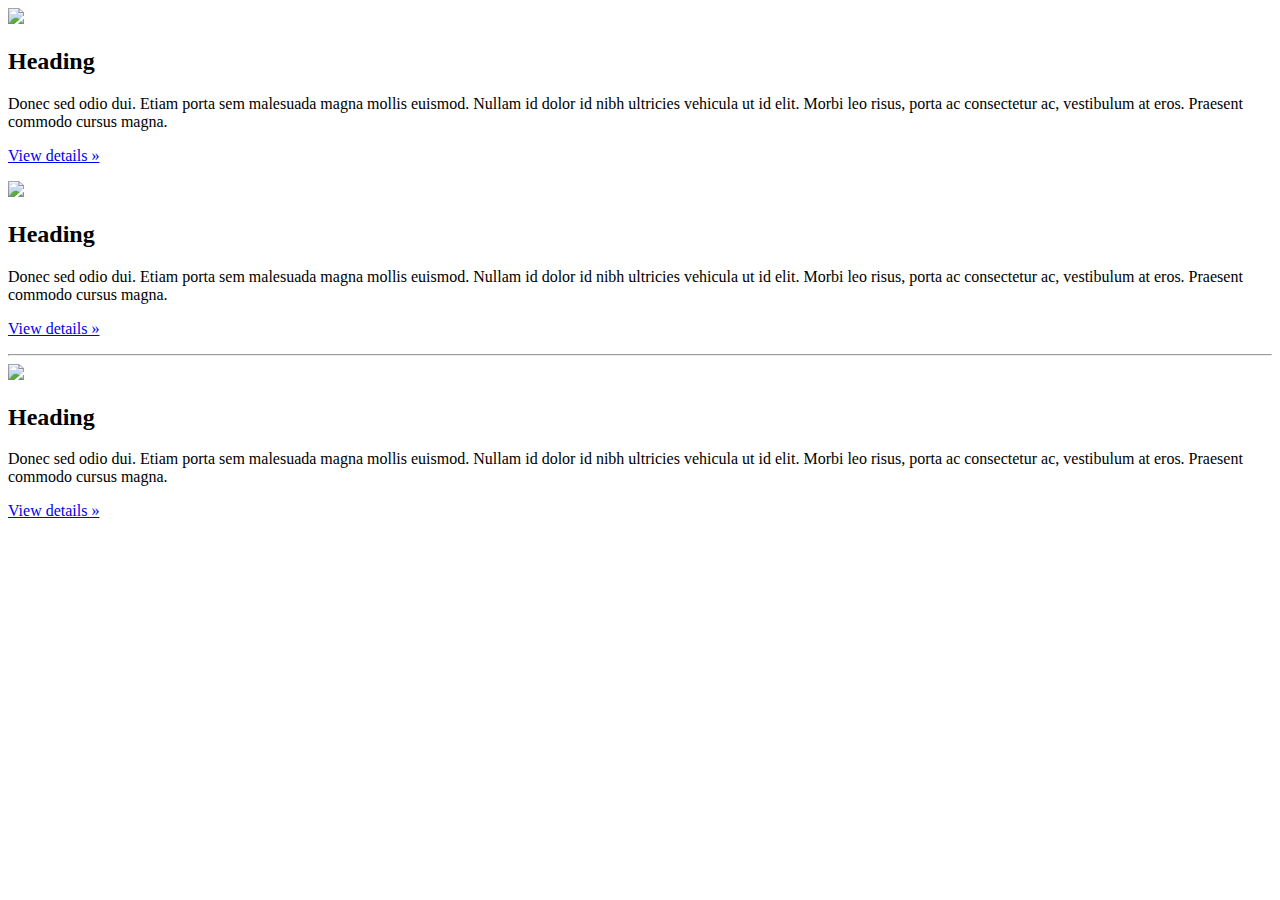
==== Week1/index.html @ 4756628e "no message" ====
<!DOCTYPE html>
<html lang="en">
    <head>
        <title>Stamford International University</title>
        
        <!-- Latest compiled and minified CSS --> 
 <link rel="stylesheet" href="https://maxcdn.bootstrapcdn.com/bootstrap/3.3.6/css/bootstrap.min.css" integrity="sha384-1q8mTJOASx8j1Au+a5WDVnPi2lkFfwwEAa8hDDdjZlpLegxhjVME1fgjWPGmkzs7" crossorigin="anonymous"> 

<!-- Optional theme --> 
 <link rel="stylesheet" href="https://maxcdn.bootstrapcdn.com/bootstrap/3.3.6/css/bootstrap-theme.min.css" integrity="sha384-fLW2N01lMqjakBkx3l/M9EahuwpSfeNvV63J5ezn3uZzapT0u7EYsXMjQV+0En5r" 
crossorigin="anonymous"> 

 <!-- Latest compiled and minified JavaScript --> 
 <script src="https://maxcdn.bootstrapcdn.com/bootstrap/3.3.6/js/bootstrap.min.js" integrity="sha384-0mSbJDEHialfmuBBQP6A4Qrprq5OVfW37PRR3j5ELqxss1yVqOtnepnHVP9aJ7xS" crossorigin="anonymous"></script>
</head>
  
  <body>
      <div class="container">
          <div class="row">
              
                <div class="col-md-4"> 
                   <img class="img-circle" src="http://placehold.it/140x140" /> 
        
        <h2>Heading</h2>
        <p>Donec sed odio dui. Etiam porta sem malesuada magna mollis 
        euismod. Nullam id dolor id nibh ultricies vehicula ut id elit. 
        Morbi leo risus, porta ac consectetur ac, vestibulum at eros. 
        Praesent commodo cursus magna.</p>
<p><a class="btn btn-default" href="#" role="button">View 
details »</a></p> 
</div>
       
        
        <div class="col-md-4"> 
            <img class="img-circle" src="http://placehold.it/140x140" /> 
        
            <h2>Heading</h2>
<p>Donec sed odio dui. Etiam porta sem malesuada magna mollis 
euismod. Nullam id dolor id nibh ultricies vehicula ut id elit. 
Morbi leo risus, porta ac consectetur ac, vestibulum at eros. 
Praesent commodo cursus magna.</p>
<p><a class="btn btn-default" href="#" role="button">View details »</a></p> </div> 
    </div> 
 
 <hr>
           
 <div class="row">         
    <div class="col-md-5"> 
        <img class="img-circle" src="http://placehold.it/140x140" /> 
        
    <h2>Heading</h2>

<p>Donec sed odio dui. Etiam porta sem malesuada magna mollis 
euismod. Nullam id dolor id nibh ultricies vehicula ut id elit. 
Morbi leo risus, porta ac consectetur ac, vestibulum at eros. 
Praesent commodo cursus magna.</p>

<p><a class="btn btn-default" href="#" role="button">View 
details »</a></p> </div>
  
       </div>                 
      </div>
  
  </body>

</html>
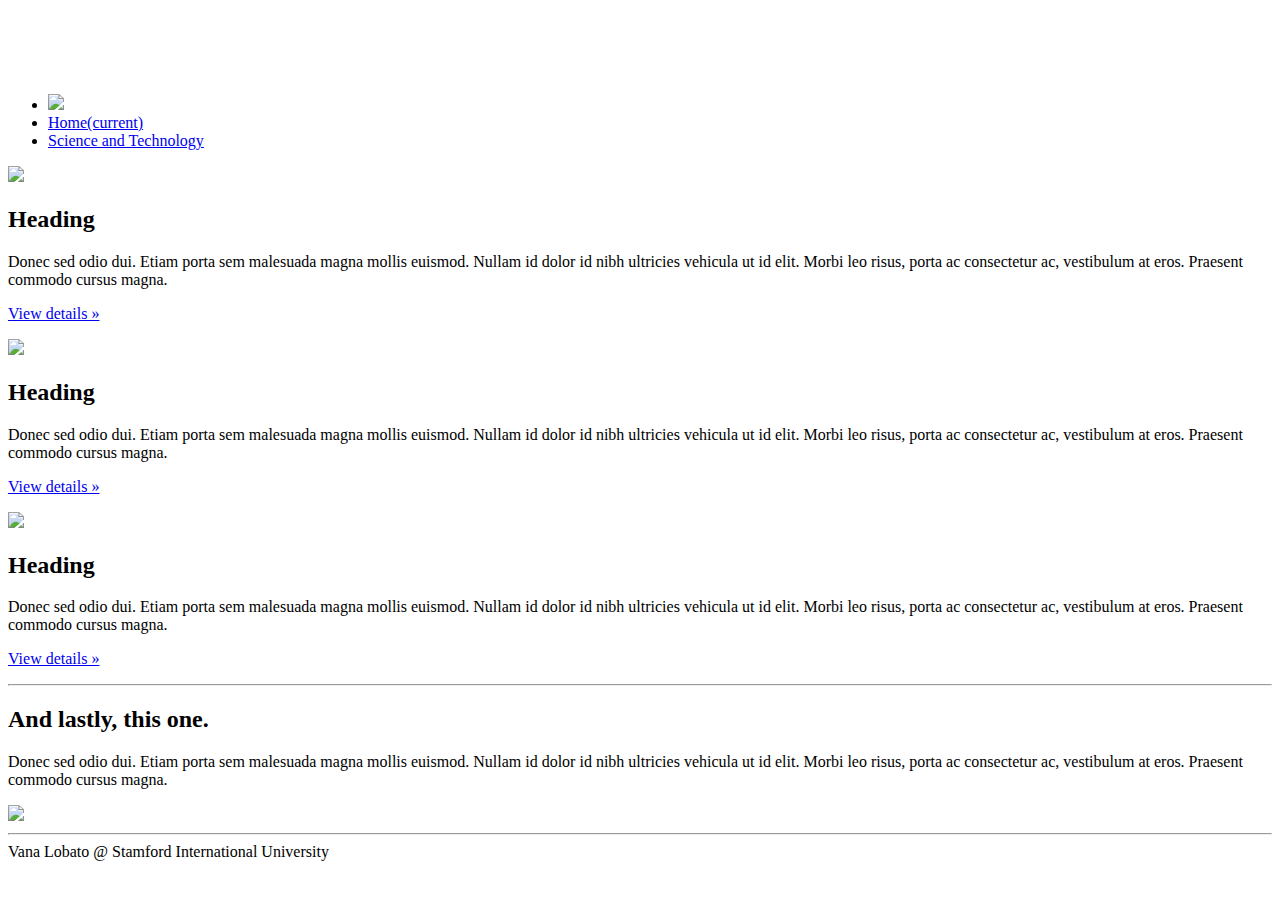
==== commit ebf5b4b4: "just changed" ====
--- a/Week1/index.html
+++ b/Week1/index.html
@@ -1,66 +1,78 @@
 <!DOCTYPE html>
 <html lang="en">
-    <head>
-        <title>Stamford International University</title>
+
+<head>
+    <title>Stamford International University</title>
+
+    <!-- Latest compiled and minified CSS -->
+    <link rel="stylesheet" href="https://maxcdn.bootstrapcdn.com/bootstrap/3.3.6/css/bootstrap.min.css" integrity="sha384-1q8mTJOASx8j1Au+a5WDVnPi2lkFfwwEAa8hDDdjZlpLegxhjVME1fgjWPGmkzs7"
+    crossorigin="anonymous">
+
+    <!-- Optional theme -->
+    <link rel="stylesheet" href="https://maxcdn.bootstrapcdn.com/bootstrap/3.3.6/css/bootstrap-theme.min.css" integrity="sha384-fLW2N01lMqjakBkx3l/M9EahuwpSfeNvV63J5ezn3uZzapT0u7EYsXMjQV+0En5r"
+    crossorigin="anonymous">
+
+    <!-- Latest compiled and minified JavaScript -->
+    <script src="https://maxcdn.bootstrapcdn.com/bootstrap/3.3.6/js/bootstrap.min.js" integrity="sha384-0mSbJDEHialfmuBBQP6A4Qrprq5OVfW37PRR3j5ELqxss1yVqOtnepnHVP9aJ7xS"
+    crossorigin="anonymous"></script>
+</head>
+<style>
+    body {
+        padding-top: 70px;
+    }
+</style>
+<body>
+    
+    <nav class="navbar navbar-default navbar-fixed-top">
+        <div class="container-fluid">
+       <ul class="nav navbar-nav">
+           <li><img class="img" src="Stamford.png" /></li>
+        <li class="active"><a href="#">Home<span class="sr-only">(current)</span></a></li>
+        <li><a href="#">Science and Technology</a></li>
+        </ul>
+        </div>
+        </nav>
         
-        <!-- Latest compiled and minified CSS --> 
- <link rel="stylesheet" href="https://maxcdn.bootstrapcdn.com/bootstrap/3.3.6/css/bootstrap.min.css" integrity="sha384-1q8mTJOASx8j1Au+a5WDVnPi2lkFfwwEAa8hDDdjZlpLegxhjVME1fgjWPGmkzs7" crossorigin="anonymous"> 
+    <div class="container">
+        <div class="row">
 
-<!-- Optional theme --> 
- <link rel="stylesheet" href="https://maxcdn.bootstrapcdn.com/bootstrap/3.3.6/css/bootstrap-theme.min.css" integrity="sha384-fLW2N01lMqjakBkx3l/M9EahuwpSfeNvV63J5ezn3uZzapT0u7EYsXMjQV+0En5r" 
-crossorigin="anonymous"> 
-
- <!-- Latest compiled and minified JavaScript --> 
- <script src="https://maxcdn.bootstrapcdn.com/bootstrap/3.3.6/js/bootstrap.min.js" integrity="sha384-0mSbJDEHialfmuBBQP6A4Qrprq5OVfW37PRR3j5ELqxss1yVqOtnepnHVP9aJ7xS" crossorigin="anonymous"></script>
-</head>
-  
-  <body>
-      <div class="container">
-          <div class="row">
-              
-                <div class="col-md-4"> 
-                   <img class="img-circle" src="http://placehold.it/140x140" /> 
-        
-        <h2>Heading</h2>
-        <p>Donec sed odio dui. Etiam porta sem malesuada magna mollis 
-        euismod. Nullam id dolor id nibh ultricies vehicula ut id elit. 
-        Morbi leo risus, porta ac consectetur ac, vestibulum at eros. 
-        Praesent commodo cursus magna.</p>
-<p><a class="btn btn-default" href="#" role="button">View 
-details »</a></p> 
-</div>
-       
-        
-        <div class="col-md-4"> 
-            <img class="img-circle" src="http://placehold.it/140x140" /> 
-        
-            <h2>Heading</h2>
-<p>Donec sed odio dui. Etiam porta sem malesuada magna mollis 
-euismod. Nullam id dolor id nibh ultricies vehicula ut id elit. 
-Morbi leo risus, porta ac consectetur ac, vestibulum at eros. 
-Praesent commodo cursus magna.</p>
-<p><a class="btn btn-default" href="#" role="button">View details »</a></p> </div> 
-    </div> 
- 
- <hr>
-           
- <div class="row">         
-    <div class="col-md-5"> 
-        <img class="img-circle" src="http://placehold.it/140x140" /> 
-        
-    <h2>Heading</h2>
-
-<p>Donec sed odio dui. Etiam porta sem malesuada magna mollis 
-euismod. Nullam id dolor id nibh ultricies vehicula ut id elit. 
-Morbi leo risus, porta ac consectetur ac, vestibulum at eros. 
-Praesent commodo cursus magna.</p>
-
-<p><a class="btn btn-default" href="#" role="button">View 
-details »</a></p> </div>
-  
-       </div>                 
-      </div>
-  
-  </body>
+            <div class="col-md-4">
+                <img class="img-circle" src="http://placehold.it/140x140" />
+                <h2>Heading</h2>
+                <p>Donec sed odio dui. Etiam porta sem malesuada magna mollis euismod. Nullam id dolor id nibh ultricies vehicula
+                    ut id elit. Morbi leo risus, porta ac consectetur ac, vestibulum at eros. Praesent commodo cursus magna.</p>
+                <p><a class="btn btn-default" href="#" role="button">View 
+details »</a></p>
+            </div>
+            <div class="col-md-4">
+                <img class="img-circle" src="http://placehold.it/140x140" />
+                <h2>Heading</h2>
+                <p>Donec sed odio dui. Etiam porta sem malesuada magna mollis euismod. Nullam id dolor id nibh ultricies vehicula
+                    ut id elit. Morbi leo risus, porta ac consectetur ac, vestibulum at eros. Praesent commodo cursus magna.</p>
+                <p><a class="btn btn-default" href="#" role="button">View details »</a></p>
+            </div>
+            <div class="col-md-4">
+                <img class="img-circle" src="http://placehold.it/140x140" />
+                <h2>Heading</h2>
+                <p>Donec sed odio dui. Etiam porta sem malesuada magna mollis euismod. Nullam id dolor id nibh ultricies vehicula
+                    ut id elit. Morbi leo risus, porta ac consectetur ac, vestibulum at eros. Praesent commodo cursus magna.</p>
+                <p><a class="btn btn-default" href="#" role="button">View details »</a></p>
+            </div>
+        </div>
+        <hr>
+        <div class="row">
+            <div class="col-md-7">
+                <h2>And lastly, this one.</h2>
+                <p class="lead">Donec sed odio dui. Etiam porta sem malesuada magna mollis euismod. Nullam id dolor id nibh ultricies vehicula
+                    ut id elit. Morbi leo risus, porta ac consectetur ac, vestibulum at eros. Praesent commodo cursus magna.</p>
+            </div>
+            <div class="col-md-5">
+                <img class="img" src="http://placehold.it/300x300" />
+            </div>
+        </div>
+        <hr>
+            <div class="footer">Vana Lobato @ Stamford International University</div>
+    </div>
+</body>
 
 </html>